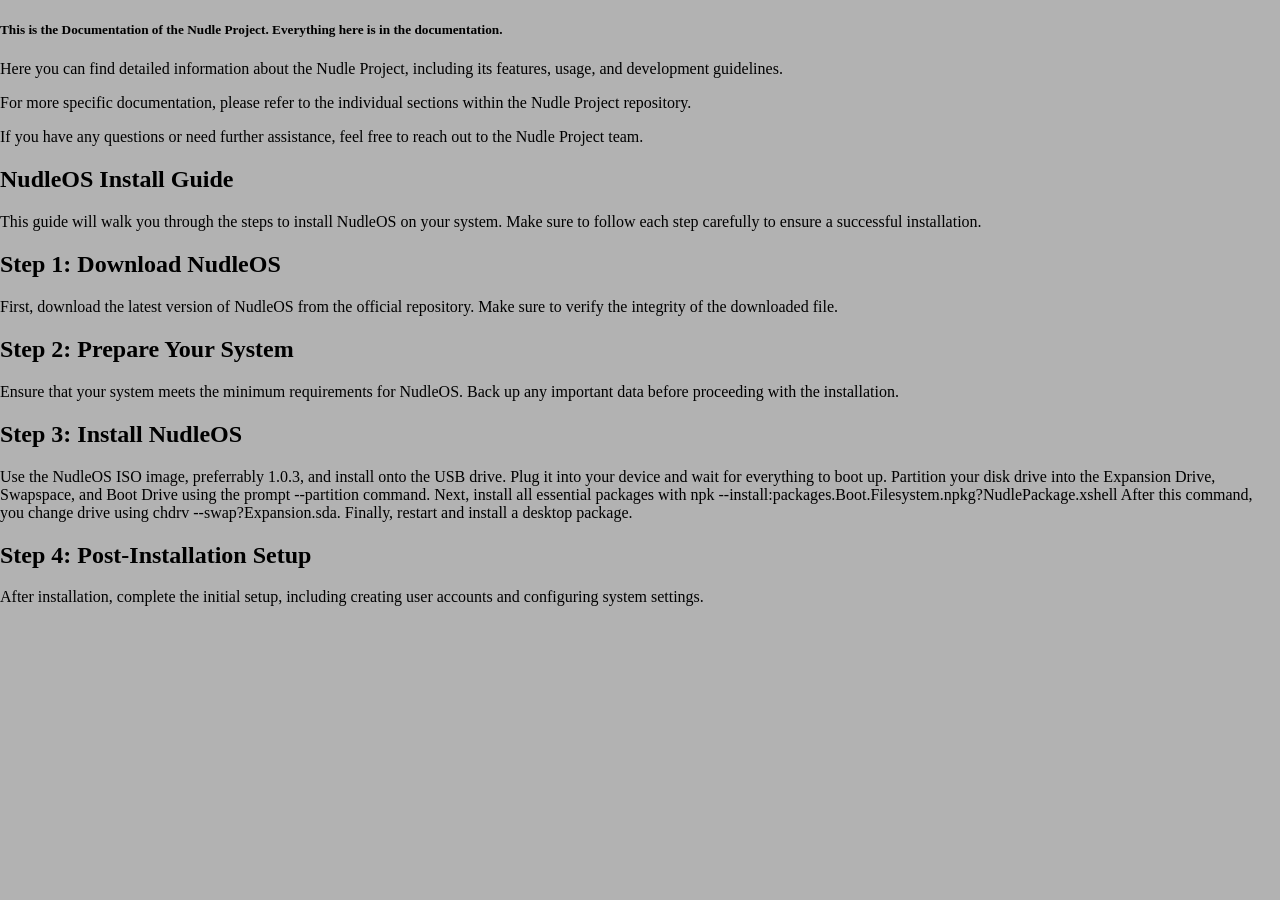
==== documentation/index.html @ 8dfda807 "Attempted to use CSS" ====
<!DOCTYPE html>
<html lang="en">
<head>
    <body>
    <meta charset="UTF-8">
    <meta name="viewport" content="width=device-width, initial-scale=1.0">
    <title>Documentation of the Nudle Project</title>
    <link rel="stylesheet" href="/styles.css">
    <article>
        <h5> This is the Documentation of the Nudle Project. Everything here is in the documentation.</h5>
        <p> Here you can find detailed information about the Nudle Project, including its features, usage, and development guidelines.</p>
        <p> For more specific documentation, please refer to the individual sections within the Nudle Project repository.</p>
        <p> If you have any questions or need further assistance, feel free to reach out to the Nudle Project team.</p>
        <h1>NudleOS Install Guide</h1>
        <p> This guide will walk you through the steps to install NudleOS on your system. Make sure to follow each step carefully to ensure a successful installation.</p>
        <h2>Step 1: Download NudleOS</h2>
        <p> First, download the latest version of NudleOS from the official repository. Make sure to verify the integrity of the downloaded file.</p>
        <h2>Step 2: Prepare Your System</h2>
        <p> Ensure that your system meets the minimum requirements for NudleOS. Back up any important data before proceeding with the installation.</p>
        <h2>Step 3: Install NudleOS</h2>
        <p>Use the NudleOS ISO image, preferrably 1.0.3, and install onto the USB drive. Plug it into your device and wait for everything to boot up. Partition your disk drive into the Expansion Drive, Swapspace, and Boot Drive using the prompt --partition command. Next, install all essential packages with npk --install:packages.Boot.Filesystem.npkg?NudlePackage.xshell After this command, you change drive using chdrv --swap?Expansion.sda. Finally, restart and install a desktop package.</p>
        <h2>Step 4: Post-Installation Setup</h2>
        <p> After installation, complete the initial setup, including creating user accounts and configuring system settings.</p>
    </article>
</body>
</head>
</html>
---- styles.css ----
body {
    font-family: Georgia, 'Times New Roman', Times, serif;
    margin: 0;
    padding: 0;
    background-color: #b2b2b2;
}
button {
    background-color: #4CAF50;
    border: none;
    color: rgb(0, 255, 81);
    padding: 10px 20px;
    text-align: center;
    text-decoration: none;
    display: inline-block;
    font-size: 16px;
    margin: 4px 2px;
    cursor: pointer;
}
button:hover {
    background-color: #409243;
}
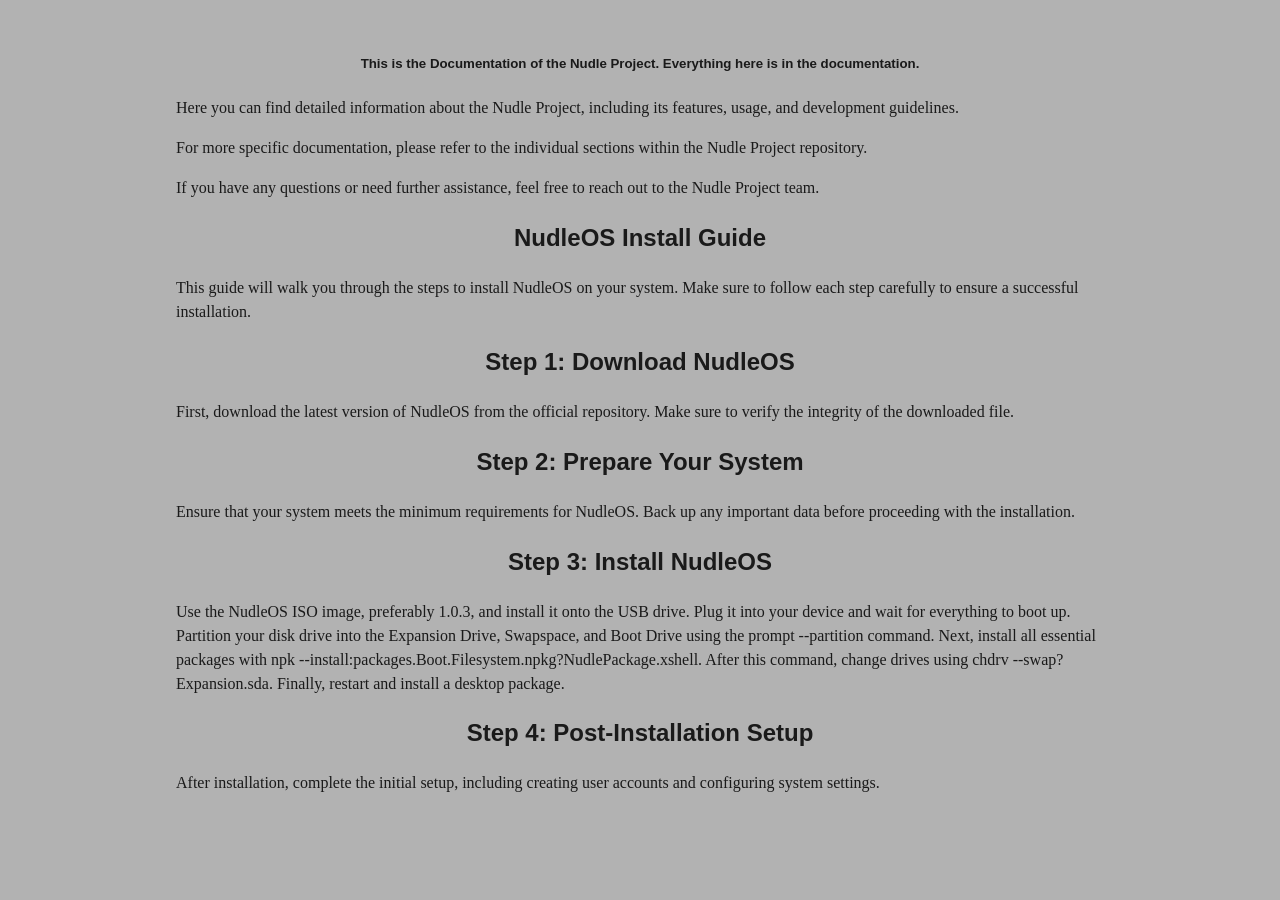
==== commit f3b47778: "Fixed CSS issue" ====
--- a/documentation/index.html
+++ b/documentation/index.html
@@ -1,27 +1,27 @@
 <!DOCTYPE html>
 <html lang="en">
 <head>
-    <body>
     <meta charset="UTF-8">
     <meta name="viewport" content="width=device-width, initial-scale=1.0">
     <title>Documentation of the Nudle Project</title>
-    <link rel="stylesheet" href="/styles.css">
-    <article>
-        <h5> This is the Documentation of the Nudle Project. Everything here is in the documentation.</h5>
-        <p> Here you can find detailed information about the Nudle Project, including its features, usage, and development guidelines.</p>
-        <p> For more specific documentation, please refer to the individual sections within the Nudle Project repository.</p>
-        <p> If you have any questions or need further assistance, feel free to reach out to the Nudle Project team.</p>
+    <link rel="stylesheet" href="../styles.css">
+</head>
+<body>
+    <article class="content">
+        <h5>This is the Documentation of the Nudle Project. Everything here is in the documentation.</h5>
+        <p>Here you can find detailed information about the Nudle Project, including its features, usage, and development guidelines.</p>
+        <p>For more specific documentation, please refer to the individual sections within the Nudle Project repository.</p>
+        <p>If you have any questions or need further assistance, feel free to reach out to the Nudle Project team.</p>
         <h1>NudleOS Install Guide</h1>
-        <p> This guide will walk you through the steps to install NudleOS on your system. Make sure to follow each step carefully to ensure a successful installation.</p>
+        <p>This guide will walk you through the steps to install NudleOS on your system. Make sure to follow each step carefully to ensure a successful installation.</p>
         <h2>Step 1: Download NudleOS</h2>
-        <p> First, download the latest version of NudleOS from the official repository. Make sure to verify the integrity of the downloaded file.</p>
+        <p>First, download the latest version of NudleOS from the official repository. Make sure to verify the integrity of the downloaded file.</p>
         <h2>Step 2: Prepare Your System</h2>
-        <p> Ensure that your system meets the minimum requirements for NudleOS. Back up any important data before proceeding with the installation.</p>
+        <p>Ensure that your system meets the minimum requirements for NudleOS. Back up any important data before proceeding with the installation.</p>
         <h2>Step 3: Install NudleOS</h2>
-        <p>Use the NudleOS ISO image, preferrably 1.0.3, and install onto the USB drive. Plug it into your device and wait for everything to boot up. Partition your disk drive into the Expansion Drive, Swapspace, and Boot Drive using the prompt --partition command. Next, install all essential packages with npk --install:packages.Boot.Filesystem.npkg?NudlePackage.xshell After this command, you change drive using chdrv --swap?Expansion.sda. Finally, restart and install a desktop package.</p>
+        <p>Use the NudleOS ISO image, preferably 1.0.3, and install it onto the USB drive. Plug it into your device and wait for everything to boot up. Partition your disk drive into the Expansion Drive, Swapspace, and Boot Drive using the prompt --partition command. Next, install all essential packages with npk --install:packages.Boot.Filesystem.npkg?NudlePackage.xshell. After this command, change drives using chdrv --swap?Expansion.sda. Finally, restart and install a desktop package.</p>
         <h2>Step 4: Post-Installation Setup</h2>
-        <p> After installation, complete the initial setup, including creating user accounts and configuring system settings.</p>
+        <p>After installation, complete the initial setup, including creating user accounts and configuring system settings.</p>
     </article>
 </body>
-</head>
 </html>
--- a/styles.css
+++ b/styles.css
@@ -1,21 +1,109 @@
+:root {
+    --page-bg: #b2b2b2;
+    --panel-bg: #f4f4f4;
+    --primary: #4CAF50;
+    --primary-dark: #409243;
+    --text: #1a1a1a;
+    --white: #ffffff;
+}
+
+* {
+    box-sizing: border-box;
+}
+
 body {
     font-family: Georgia, 'Times New Roman', Times, serif;
     margin: 0;
     padding: 0;
-    background-color: #b2b2b2;
+    background-color: var(--page-bg);
+    color: var(--text);
+    line-height: 1.5;
 }
-button {
-    background-color: #4CAF50;
+
+main.page-shell,
+article.content {
+    max-width: 960px;
+    margin: 0 auto;
+    padding: 2rem 1rem;
+}
+
+h1,
+h2,
+h3,
+h4,
+h5,
+h6 {
+    text-align: center;
+    font-family: Helvetica, Verdana, Arial, sans-serif;
+}
+
+.button-row,
+.link-list {
+    display: flex;
+    flex-wrap: wrap;
+    gap: 1rem;
+    margin-top: 1.5rem;
+}
+
+.button-link,
+.link-list a,
+button,
+input[type="submit"] {
+    background-color: var(--primary);
     border: none;
-    color: rgb(0, 255, 81);
+    color: var(--white);
     padding: 10px 20px;
     text-align: center;
     text-decoration: none;
     display: inline-block;
     font-size: 16px;
-    margin: 4px 2px;
     cursor: pointer;
+    border-radius: 4px;
+    transition: background-color 0.2s ease;
 }
-button:hover {
-    background-color: #409243;
+
+.button-link:hover,
+.link-list a:hover,
+button:hover,
+input[type="submit"]:hover {
+    background-color: var(--primary-dark);
 }
+
+.link-list {
+    flex-direction: column;
+    align-items: flex-start;
+}
+
+.auth-page {
+    min-height: 100vh;
+    display: grid;
+    place-items: center;
+    padding: 1rem;
+}
+
+.auth-panel {
+    background-color: var(--white);
+    padding: 1.5rem;
+    border-radius: 8px;
+    box-shadow: 0 0 12px rgba(0, 0, 0, 0.12);
+    width: min(100%, 420px);
+}
+
+form label {
+    display: block;
+    margin-top: 0.75rem;
+    font-weight: 700;
+}
+
+input[type="text"],
+input[type="password"] {
+    width: 100%;
+    padding: 0.65rem 0.75rem;
+    margin: 0.35rem 0 0.8rem;
+    box-sizing: border-box;
+    font: inherit;
+}
+
+a {
+    color: inherit;
+}
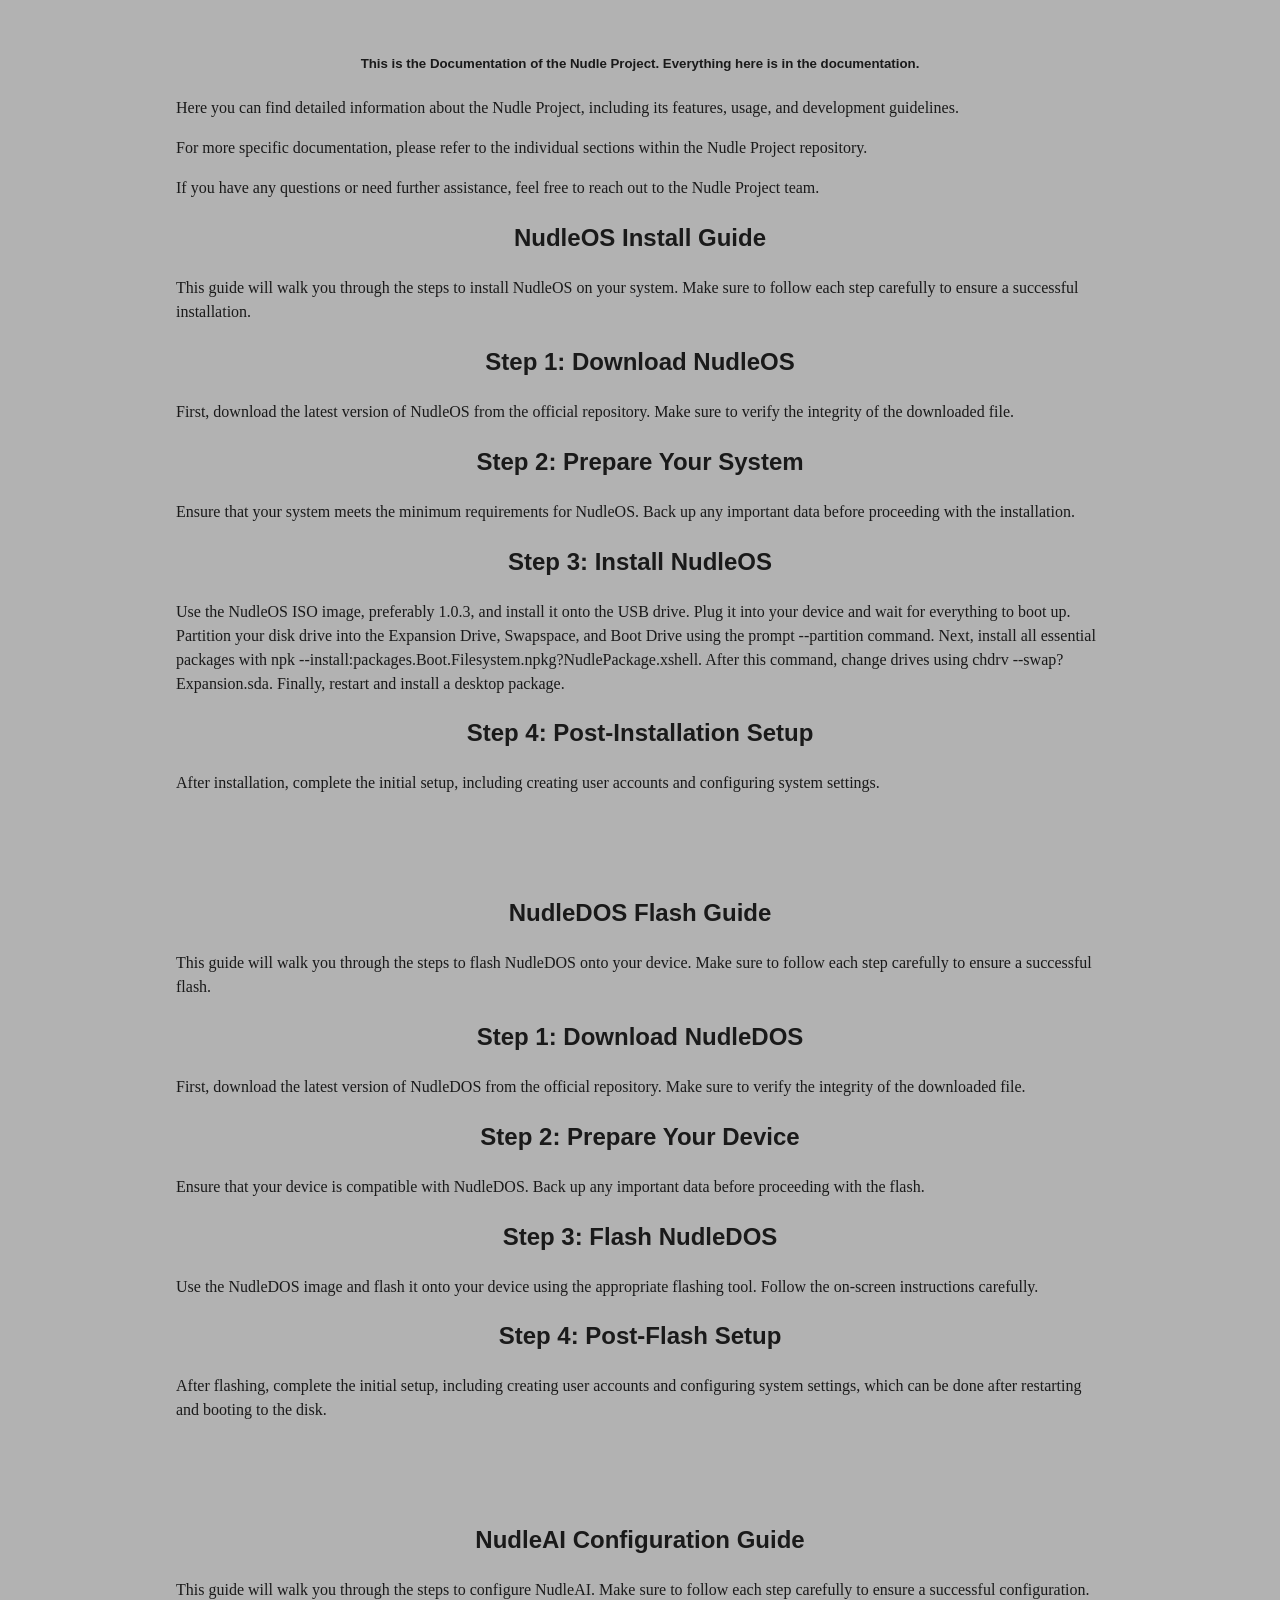
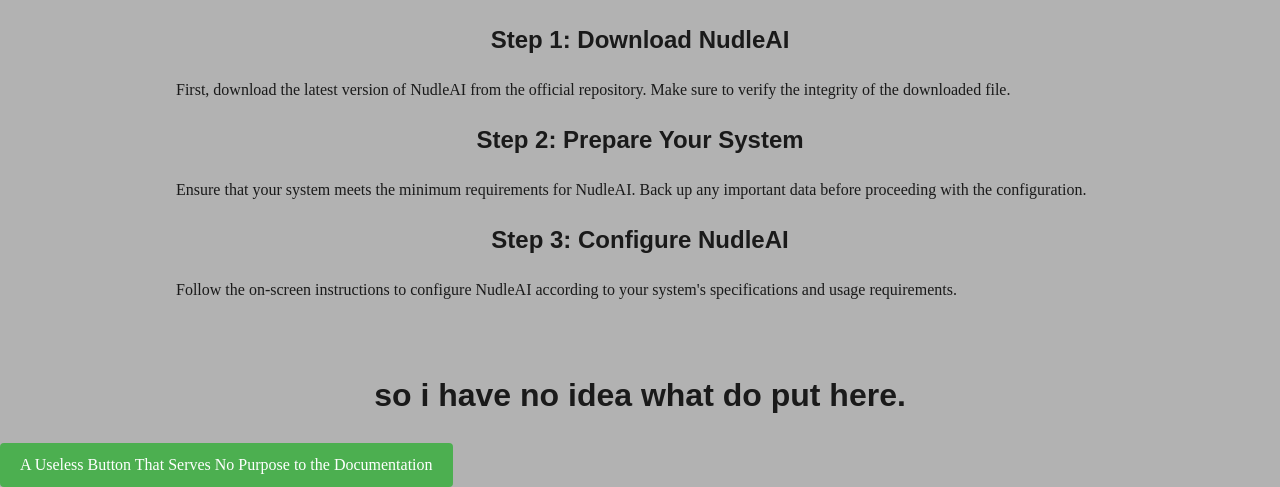
==== commit 60b8e63c: "Add: Banpages" ====
--- a/documentation/index.html
+++ b/documentation/index.html
@@ -23,5 +23,31 @@
         <h2>Step 4: Post-Installation Setup</h2>
         <p>After installation, complete the initial setup, including creating user accounts and configuring system settings.</p>
     </article>
+    <article class="content">
+        <h1>NudleDOS Flash Guide</h1>
+        <p>This guide will walk you through the steps to flash NudleDOS onto your device. Make sure to follow each step carefully to ensure a successful flash.</p>
+        <h2>Step 1: Download NudleDOS</h2>
+        <p>First, download the latest version of NudleDOS from the official repository. Make sure to verify the integrity of the downloaded file.</p>
+        <h2>Step 2: Prepare Your Device</h2>
+        <p>Ensure that your device is compatible with NudleDOS. Back up any important data before proceeding with the flash.</p>
+        <h2>Step 3: Flash NudleDOS</h2>
+        <p>Use the NudleDOS image and flash it onto your device using the appropriate flashing tool. Follow the on-screen instructions carefully.</p>
+        <h2>Step 4: Post-Flash Setup</h2>
+        <p>After flashing, complete the initial setup, including creating user accounts and configuring system settings, which can be done after restarting and booting to the disk.</p>
+    </article>
+    <article class="content">
+        <h1>NudleAI Configuration Guide</h1>
+        <p>This guide will walk you through the steps to configure NudleAI. Make sure to follow each step carefully to ensure a successful configuration.</p>
+        <h2>Step 1: Download NudleAI</h2>
+        <p>First, download the latest version of NudleAI from the official repository. Make sure to verify the integrity of the downloaded file.</p>
+        <h2>Step 2: Prepare Your System</h2>
+        <p>Ensure that your system meets the minimum requirements for NudleAI. Back up any important data before proceeding with the configuration.</p>
+        <h2>Step 3: Configure NudleAI</h2>
+        <p>Follow the on-screen instructions to configure NudleAI according to your system's specifications and usage requirements.</p>
+    </article>
+        <h1>so i have no idea what do put here.</h1>
+        <div class="link-list">
+            <a href="www.boredbutton.com">A Useless Button That Serves No Purpose to the Documentation</a>
+        </div>
 </body>
 </html>
